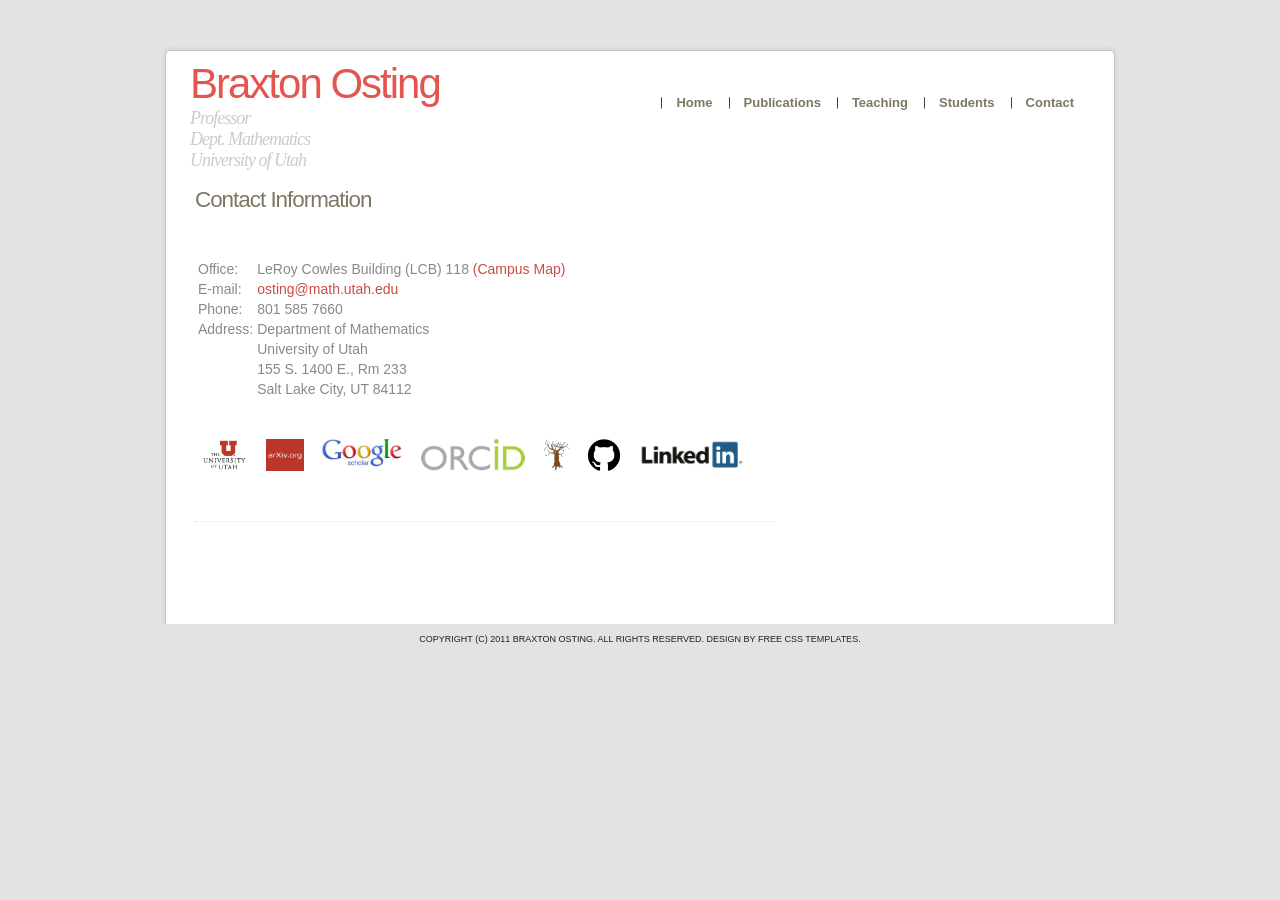
==== contact.html @ c894a463 "Add files via upload" ====
<!DOCTYPE html PUBLIC "-//W3C//DTD XHTML 1.0 Strict//EN" "http://www.w3.org/TR/xhtml1/DTD/xhtml1-strict.dtd">
<!--
Design by Free CSS Templates
http://www.freecsstemplates.org
Released for free under a Creative Commons Attribution 2.5 License

Name       : Plain & Clean

Description: A two-column, fixed-width design with dark color scheme.
Version    : 1.0
Released   : 20111024
-->

<html xmlns="http://www.w3.org/1999/xhtml">
<head>
<meta name="keywords" content="" />
<meta name="description" content="" />
<meta http-equiv="content-type" content="text/html; charset=utf-8" />
<title>Braxton Osting</title>
<link href="style.css" rel="stylesheet" type="text/css" media="screen" />
<script>
	window.dataLayer = window.dataLayer || [];
	function gtag(){dataLayer.push(arguments);}
	gtag('js', new Date());
	gtag('config', 'G-1E0KVX8L3B');
  </script>
</head>

<body>
<div id="wrapper">
	<div id="header" class="container">
		<div id="logo">
			<h1><a>Braxton Osting</a></h1>
			<p> Professor
			<br> <a href="http://www.math.utah.edu/">Dept. Mathematics</a>
            <br> <a href="http://www.utah.edu/">University of Utah</a> </p>
		</div>
		<div id="menu">
			<ul>
				<li><a href="index.html">Home</a></li>
				<!-- <li><a href="research.html">Research</a></li> -->
				<li><a href="pub.html">Publications</a></li>
				<!-- <li><a href="code.html">Code</a></li> -->
        <li><a href="teaching.html">Teaching</a></li>
        <li><a href="students.html">Students</a></li>
				<li class="current_page_item"><a href="contact.html">Contact</a></li>
			</ul>
		</div>
	</div>
	<!-- end #header -->

	<div id="page" class="container">
		<div id="content">
			<div class="post">
				<h3 class="title"><a>Contact Information</a></h3>
				<div style="clear: both;">&nbsp;</div>
				<div class="entry">
					<p>
                    <table style="border-width: 1.5em; margin-top: 1em">
                    <col width="15%"><col width="85%">
                    <tr><td class=location>Office:   <td> LeRoy Cowles Building (LCB) 118 <a href="http://map.utah.edu/?buildingnumber=13"> (Campus Map)</a>
                    <tr><td class=location>E-mail:   <td> <a href="mailto:osting@math.utah.edu">osting@math.utah.edu</a>
                    <tr><td class=location>Phone:    <td>801 585 7660
                    <tr><td class=location>Address:  <td>Department of Mathematics
                    <tr><td class=location>         <td>University of Utah
                    <tr><td class=location>         <td>155 S. 1400 E., Rm 233
                    <tr><td class=location>         <td>Salt Lake City, UT 84112
                    </table>

                <br> <br>
                <p>
                <a href="http://faculty.utah.edu/u0138878-Braxton_Osting/research/index.hml">
                <img src="logos/UU.png" height="32" style="padding:1ex;"> </a>
  				<a href="http://arxiv.org/a/osting_b_1 ">
                <img src="logos/arxiv.png" height="32" style="padding:1ex;"> </a>
                <a href="http://scholar.google.com/citations?user=NiE97roAAAAJ&hl=en">
                <img src="logos/gscholar.jpeg" height="32" style="padding:1ex;"> </a>
                <a href="https://orcid.org/0000-0002-4123-9048">
                <img src="logos/orcid.png" height="32" style="padding:1ex;"> </a>
                <a href="http://genealogy.math.ndsu.nodak.edu/id.php?id=152676">
                <img src="logos/mathgene.png" height="32" style="padding:1ex;"> </a>
                <a href="https://github.com/braxtonosting">
                <img src="logos/github.png" height="32" style="padding:1ex;"> </a>
                <a href="http://www.linkedin.com/pub/braxton-osting/24/b80/179">
                <img src="logos/linkedin.png" height="32" style="padding:1ex;"> </a>


                <!--
            	<img src="logos/ResearchGate.png" height="32" style="padding:1ex;"> </a>
                <a href="http://www.researchgate.net/profile/Braxton_Osting">
                -->

                </p>

				</div>
			</div>

			<div style="clear: both;">&nbsp;</div>
		</div>

		<!-- end #content -->

		<div style="clear: both;">&nbsp;</div>
	</div>
	<!-- end #page -->
</div>

<div id="footer">
	<p>Copyright (c) 2011 Braxton Osting. All rights reserved. Design by <a href="http://www.freecsstemplates.org/">Free CSS Templates</a>.</p>
</div>
<!-- end #footer -->
</body>
</html>
---- style.css ----
/*
Design by Free CSS Templates
http://www.freecsstemplates.org
Released for free under a Creative Commons Attribution 2.5 License
*/

body {
	margin: 0;
	padding: 0;
	background: #E3E3E3;
	font-family: Arial, Helvetica, sans-serif;
	font-size: 14px;
	color: #8A8985;
}

h1, h2, h3 {
	margin: 0;
	padding: 0;
	font-weight: normal;
	color: #810988;
}

h1 {
	font-size: 2em;
}

h2 {
	font-size: 2.8em;
}

h3 {
	font-size: 1.6em;
}

p, ul, ol {
	margin-top: 0;
	line-height: 180%;
}

ul, ol {
}

a {
	text-decoration: none;
	color: #CA4C44;
}

a:hover {
}

#wrapper {
	margin: 0 auto;
	padding: 0;
}

.container {
	width: 1000px;
	margin: 0px auto;
}

/* Header */

#header {
	width: 900px;
	height: 150px;
	margin: 0 auto;
	padding: 0px 50px;
	background: url(images/img01.jpg) no-repeat left top;
}

/* Logo */

#logo {
	float: left;
	width: 320px;
	margin: 0;
	padding: 0;
	color: #000000;
}

#logo h1, #logo p {
}

#logo h1 {
	padding: 60px 0px 0px 0px;
	letter-spacing: -2px;
	/*text-transform: lowercase;*/
	font-size: 3.0em;
	background: redc;
}

#logo p {
	margin: 0;
	padding: 0px 0 0 0px;
	letter-spacing: -1px;
	font: normal 18px Georgia, "Times New Roman", Times, serif;
	font-style: italic;
	color: #CCCCC4;
} 

#logo p a {
	color: #CCCCC4;
}

#logo a {
	border: none;
	background: none;
	text-decoration: none;
	color: #E3564F;
}

/* Splash */

#splash {
	height: 300px;
}


/* Search */

#search {
	float: right;
	width: 280px;
	height: 60px;
	padding: 20px 0px 0px 0px;
}

#search form {
	height: 41px;
	margin: 0;
	padding: 10px 0 0 20px;
}

#search fieldset {
	margin: 0;
	padding: 0;
	border: none;
}

#search-text {
	width: 170px;
	padding: 6px 5px 2px 5px;
	border: 1px solid #DEDEDE;
	background: #FFFFFF;
	text-transform: lowercase;
	font: normal 11px Arial, Helvetica, sans-serif;
	color: #5D781D;
}

#search-submit {
	width: 50px;
	height: 22px;
	border: none;
	background: #B9B9B9;
	color: #000000;
}

/* Menu */

#menu {
	float: right;
	width: 500px;
	height: 90px;
	margin: 0 auto;
	padding: 0;
}

#menu ul {
	float: right;
	margin: 0;
	padding: 85px 0px 0px 0px;
	list-style: none;
	line-height: normal;
}

#menu li {
	float: left;
}

#menu a {
	display: block;
	margin-right: 1px;
	padding: 10px 15px 15px 15px;
	background: url(images/img06.gif) no-repeat left 12px;
	text-decoration: none;
	text-align: center;
	font-family: Arial, Helvetica, sans-serif;
	font-size: 13px;
	font-weight: bold;
	color: #7D7764;
	border: none;
}

#menu a:hover, #menu .current_page_item a {
	text-decoration: none;
}

#menu .current_page_item a {
}

/* Page */

#page {
	width: 890px;
	margin: 0 auto;
	padding: 30px 55px;
	background: url(images/img03.jpg) repeat-y left top;
}

/* Content */

#content {
	float: left;
	width: 580px;
	padding: 0px 0px 0px 0px;
}

.post {
	overflow: hidden;
	margin-bottom: 40px;
	border-bottom: 1px dotted #E7E2DC;
}

.post .title {
	height: 41px;
	padding: 7px 0px 0px 0px;
	letter-spacing: -1px;
}

.post .title a {
	border: none;
	/*text-transform: lowercase;*/
	color: #7D7764;
}

.post .meta {
	margin-bottom: 30px;
	padding: 0px;
	text-align: left;
	font-family: Arial, Helvetica, sans-serif;
	font-size: 13px;
	font-weight: bold;
}

.post .meta .date {
	float: left;
}

.post .meta .posted {
	float: right;
}

.post .meta a {
}

.post .entry {
	padding: 0px 0px 20px 0px;
	padding-bottom: 20px;
	text-align: justify;
}

.links {
	padding-top: 20px;
	margin-bottom: 30px;
}

.more {
	display: block;
	float: left;
	width: 88px;
	height: 25px;
	padding: 2px 0px 0px 0px;
	margin-right: 10px;
	background: url(images/img08.jpg) no-repeat left top;
	text-align: center;
	color: #FFFFFF;
}

.comments {
	display: block;
	float: left;
	width: 88px;
	height: 25px;
	padding: 2px 0px 0px 0px;
	background: url(images/img08.jpg) no-repeat left top;
	text-align: center;
	color: #FFFFFF;
}

/* Sidebar */

#sidebar {
	float: right;
	width: 280px;
	margin: 0px;
	padding: 0px 0px 0px 0px;
	color: #787878;
}

#sidebar ul {
	margin: 0;
	padding: 0;
	list-style: none;
}

#sidebar li {
	margin: 0;
	padding: 0;
}

#sidebar li ul {
	margin: 0px 0px;
	padding-bottom: 30px;
}

#sidebar li li {
	line-height: 35px;
	border-bottom: 1px dotted #E7E2DC;
	background: url(images/img02.jpg) no-repeat left 15px;
	margin: 0px 30px;
	border-left: none;
}

#sidebar li li span {
	display: block;
	margin-top: -20px;
	padding: 0;
	font-size: 11px;
	font-style: italic;
}

#sidebar li li a {
	padding: 0px 0px 0px 15px;
}

#sidebar h2 {
	height: 38px;
	padding-left: 30px;
	letter-spacing: -.5px;
	font-size: 1.8em;
	color: #7D7764;
}

#sidebar p {
	margin: 0 0px;
	padding: 0px 30px 20px 30px;
	text-align: justify;
}

#sidebar a {
	border: none;
}

#sidebar a:hover {
	text-decoration: underline;
}

/* Calendar */

#calendar {
}

#calendar_wrap {
	padding: 20px;
}

#calendar table {
	width: 100%;
}

#calendar tbody td {
	text-align: center;
}

#calendar #next {
	text-align: right;
}

/* Three Column Footer Content */

#footer-content {
	background: url(images/img04.jpg) repeat-y left top;
	color: #BFBFBF;
}

#footer-bg {
	overflow: hidden;
	width: 890px;
	padding: 30px 55px 50px 55px;
	background: url(images/img05.jpg) no-repeat left bottom;
}

#footer-content h2 {
	margin: 0px;
	padding: 0px 0px 20px 0px;
	letter-spacing: -1px;
	text-transform: lowercase;
	font-size: 26px;
	color: #FFFFFF;
}

#footer-content ul {
	margin: 0px;
	padding: 0px 0px 0px 20px;
}

#footer-content a {
	color: #447ECF;
}

#column1 {
	float: left;
	width: 290px;
	margin-right: 30px;
}

#column2 {
	float: left;
	width: 280px;
}

#column3 {
	float: right;
	width: 260px;
}

/* Footer */

#footer {
	height: 50px;
	margin: 0 auto;
	padding: 0px 0 15px 0;
	font-family: Arial, Helvetica, sans-serif;
}

#footer p {
	margin: 0;
	padding-top: 10px;
	line-height: normal;
	font-size: 9px;
	text-transform: uppercase;
	text-align: center;
	color: #202020;
}

#footer a {
	color: #202020;
}

#marketing {
	overflow: hidden;
	margin-bottom: 30px;
	padding: 20px 0px 10px 0px;
	border-top: 1px solid #E3E3E3;
	border-bottom: 1px solid #E3E3E3;
}

#marketing .text1 {
	float: left;
	margin: 0px;
	padding: 0px;
	letter-spacing: -2px;
	text-transform: lowercase;
	font-size: 34px;
	color: #345E9B;
}

#marketing .text2 {
	float: right;
}

#marketing .text2 a {
	display: block;
	width: 252px;
	height: 38px;
	padding: 15px 0px 0px 0px;
	background: url(images/img07.jpg) no-repeat left top;
	letter-spacing: -2px;
	text-align: center;
	text-transform: lowercase;
	font-size: 30px;
	color: #FFFFFF;
}
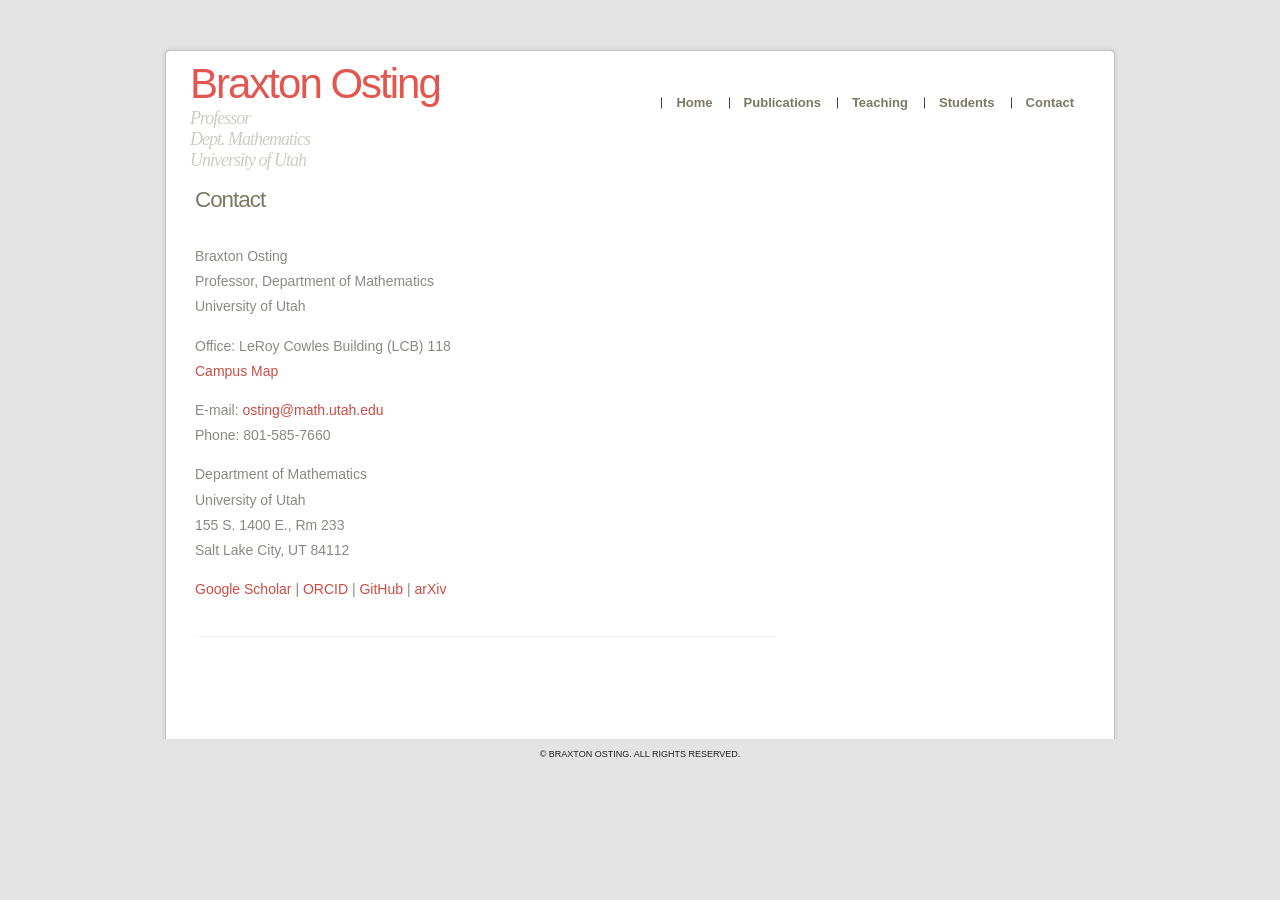
==== commit 05345c5b: "Update contact.html" ====
--- a/contact.html
+++ b/contact.html
@@ -1,48 +1,38 @@
 <!DOCTYPE html PUBLIC "-//W3C//DTD XHTML 1.0 Strict//EN" "http://www.w3.org/TR/xhtml1/DTD/xhtml1-strict.dtd">
-<!--
-Design by Free CSS Templates
-http://www.freecsstemplates.org
-Released for free under a Creative Commons Attribution 2.5 License
-
-Name       : Plain & Clean
-
-Description: A two-column, fixed-width design with dark color scheme.
-Version    : 1.0
-Released   : 20111024
--->
-
 <html xmlns="http://www.w3.org/1999/xhtml">
 <head>
-<meta name="keywords" content="" />
-<meta name="description" content="" />
 <meta http-equiv="content-type" content="text/html; charset=utf-8" />
-<title>Braxton Osting</title>
-<link href="style.css" rel="stylesheet" type="text/css" media="screen" />
-<script>
-	window.dataLayer = window.dataLayer || [];
-	function gtag(){dataLayer.push(arguments);}
-	gtag('js', new Date());
-	gtag('config', 'G-1E0KVX8L3B');
-  </script>
+<title>Contact | Braxton Osting</title>
+<meta name="viewport" content="width=device-width, initial-scale=1" />
+<meta name="description" content="Contact information for Braxton Osting, Professor of Mathematics at the University of Utah." />
+<link rel="canonical" href="https://braxtonosting.org/contact.html" />
+<link href="style.css" rel="stylesheet" media="screen" />
+
+<!-- Google tag (gtag.js) -->
+<script async src="https://www.googletagmanager.com/gtag/js?id=G-1E0KVX8L3B"></script>
+<script type="text/javascript">
+  window.dataLayer = window.dataLayer || [];
+  function gtag(){dataLayer.push(arguments);}
+  gtag('js', new Date());
+  gtag('config', 'G-1E0KVX8L3B');
+</script>
 </head>
 
 <body>
 <div id="wrapper">
 	<div id="header" class="container">
 		<div id="logo">
-			<h1><a>Braxton Osting</a></h1>
-			<p> Professor
-			<br> <a href="http://www.math.utah.edu/">Dept. Mathematics</a>
-            <br> <a href="http://www.utah.edu/">University of Utah</a> </p>
+			<h1><a href="index.html">Braxton Osting</a></h1>
+			<p>Professor
+			<br /> <a href="https://www.math.utah.edu/">Dept. Mathematics</a>
+            <br /> <a href="https://www.utah.edu/">University of Utah</a></p>
 		</div>
 		<div id="menu">
 			<ul>
 				<li><a href="index.html">Home</a></li>
-				<!-- <li><a href="research.html">Research</a></li> -->
 				<li><a href="pub.html">Publications</a></li>
-				<!-- <li><a href="code.html">Code</a></li> -->
-        <li><a href="teaching.html">Teaching</a></li>
-        <li><a href="students.html">Students</a></li>
+        		<li><a href="teaching.html">Teaching</a></li>
+        		<li><a href="students.html">Students</a></li>
 				<li class="current_page_item"><a href="contact.html">Contact</a></li>
 			</ul>
 		</div>
@@ -52,45 +42,41 @@
 	<div id="page" class="container">
 		<div id="content">
 			<div class="post">
-				<h3 class="title"><a>Contact Information</a></h3>
+				<h3 class="title"><a>Contact</a></h3>
 				<div style="clear: both;">&nbsp;</div>
 				<div class="entry">
+
 					<p>
-                    <table style="border-width: 1.5em; margin-top: 1em">
-                    <col width="15%"><col width="85%">
-                    <tr><td class=location>Office:   <td> LeRoy Cowles Building (LCB) 118 <a href="http://map.utah.edu/?buildingnumber=13"> (Campus Map)</a>
-                    <tr><td class=location>E-mail:   <td> <a href="mailto:osting@math.utah.edu">osting@math.utah.edu</a>
-                    <tr><td class=location>Phone:    <td>801 585 7660
-                    <tr><td class=location>Address:  <td>Department of Mathematics
-                    <tr><td class=location>         <td>University of Utah
-                    <tr><td class=location>         <td>155 S. 1400 E., Rm 233
-                    <tr><td class=location>         <td>Salt Lake City, UT 84112
-                    </table>
+					Braxton Osting<br />
+					Professor, Department of Mathematics<br />
+					University of Utah
+					</p>
 
-                <br> <br>
-                <p>
-                <a href="http://faculty.utah.edu/u0138878-Braxton_Osting/research/index.hml">
-                <img src="logos/UU.png" height="32" style="padding:1ex;"> </a>
-  				<a href="http://arxiv.org/a/osting_b_1 ">
-                <img src="logos/arxiv.png" height="32" style="padding:1ex;"> </a>
-                <a href="http://scholar.google.com/citations?user=NiE97roAAAAJ&hl=en">
-                <img src="logos/gscholar.jpeg" height="32" style="padding:1ex;"> </a>
-                <a href="https://orcid.org/0000-0002-4123-9048">
-                <img src="logos/orcid.png" height="32" style="padding:1ex;"> </a>
-                <a href="http://genealogy.math.ndsu.nodak.edu/id.php?id=152676">
-                <img src="logos/mathgene.png" height="32" style="padding:1ex;"> </a>
-                <a href="https://github.com/braxtonosting">
-                <img src="logos/github.png" height="32" style="padding:1ex;"> </a>
-                <a href="http://www.linkedin.com/pub/braxton-osting/24/b80/179">
-                <img src="logos/linkedin.png" height="32" style="padding:1ex;"> </a>
+					<p>
+					Office: LeRoy Cowles Building (LCB) 118
+					<br />
+					<a href="https://map.utah.edu/?buildingnumber=13">Campus Map</a>
+					</p>
 
+					<p>
+					E-mail: <a href="mailto:osting@math.utah.edu">osting@math.utah.edu</a>
+					<br />
+					Phone: 801-585-7660
+					</p>
 
-                <!--
-            	<img src="logos/ResearchGate.png" height="32" style="padding:1ex;"> </a>
-                <a href="http://www.researchgate.net/profile/Braxton_Osting">
-                -->
+					<p>
+					Department of Mathematics<br />
+					University of Utah<br />
+					155 S. 1400 E., Rm 233<br />
+					Salt Lake City, UT 84112
+					</p>
 
-                </p>
+					<p>
+						<a href="https://scholar.google.com/citations?user=NiE97roAAAAJ&hl=en">Google Scholar</a> |
+						<a href="https://orcid.org/0000-0002-4123-9048">ORCID</a> |
+						<a href="https://github.com/braxtonosting">GitHub</a> |
+						<a href="https://arxiv.org/a/osting_b_1.html">arXiv</a>
+					</p>
 
 				</div>
 			</div>
@@ -98,15 +84,13 @@
 			<div style="clear: both;">&nbsp;</div>
 		</div>
 
-		<!-- end #content -->
-
 		<div style="clear: both;">&nbsp;</div>
 	</div>
 	<!-- end #page -->
 </div>
 
 <div id="footer">
-	<p>Copyright (c) 2011 Braxton Osting. All rights reserved. Design by <a href="http://www.freecsstemplates.org/">Free CSS Templates</a>.</p>
+	<p>&copy; Braxton Osting. All rights reserved.</p>
 </div>
 <!-- end #footer -->
 </body>
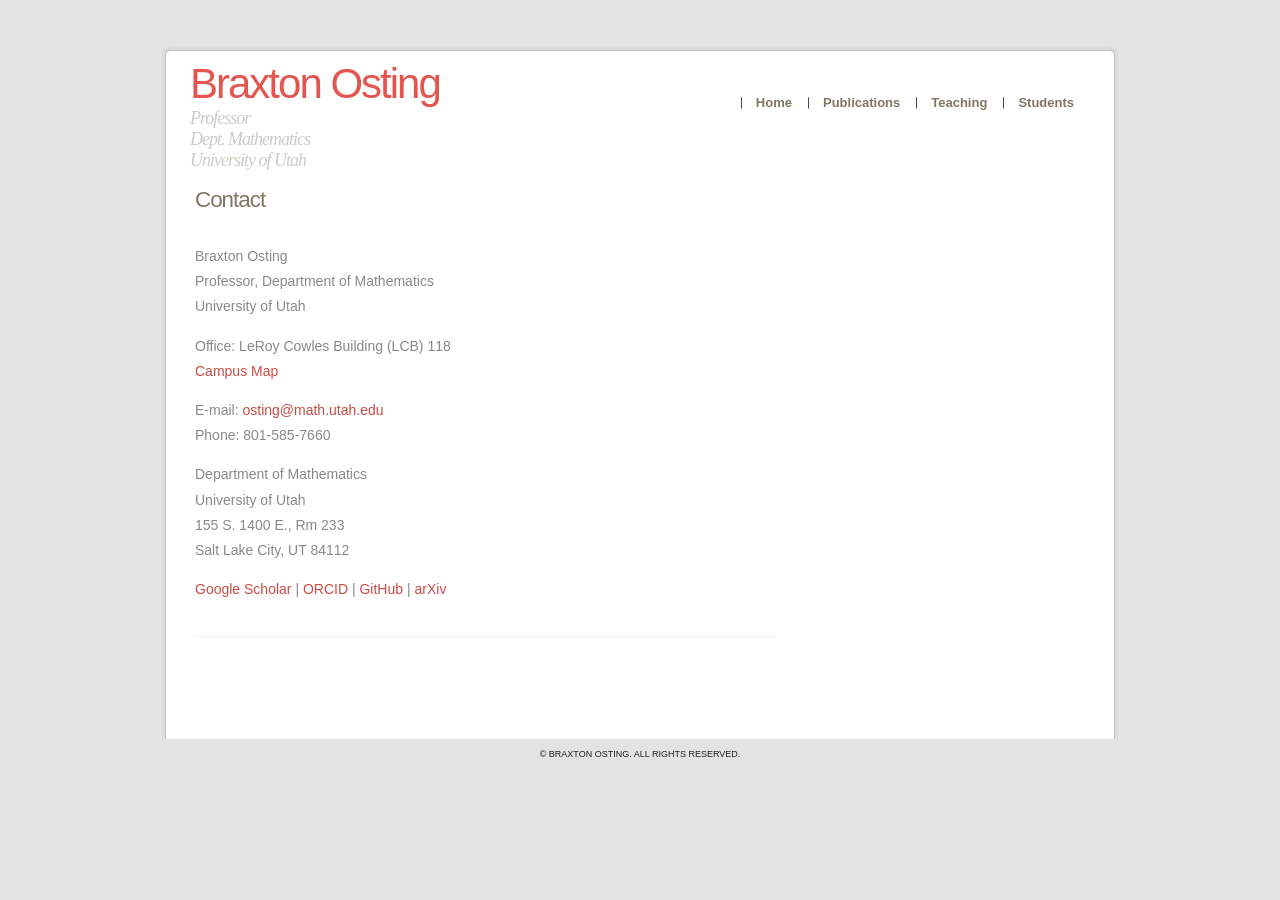
==== commit 7d44f3b7: "Update contact.html" ====
--- a/contact.html
+++ b/contact.html
@@ -33,7 +33,6 @@
 				<li><a href="pub.html">Publications</a></li>
         		<li><a href="teaching.html">Teaching</a></li>
         		<li><a href="students.html">Students</a></li>
-				<li class="current_page_item"><a href="contact.html">Contact</a></li>
 			</ul>
 		</div>
 	</div>
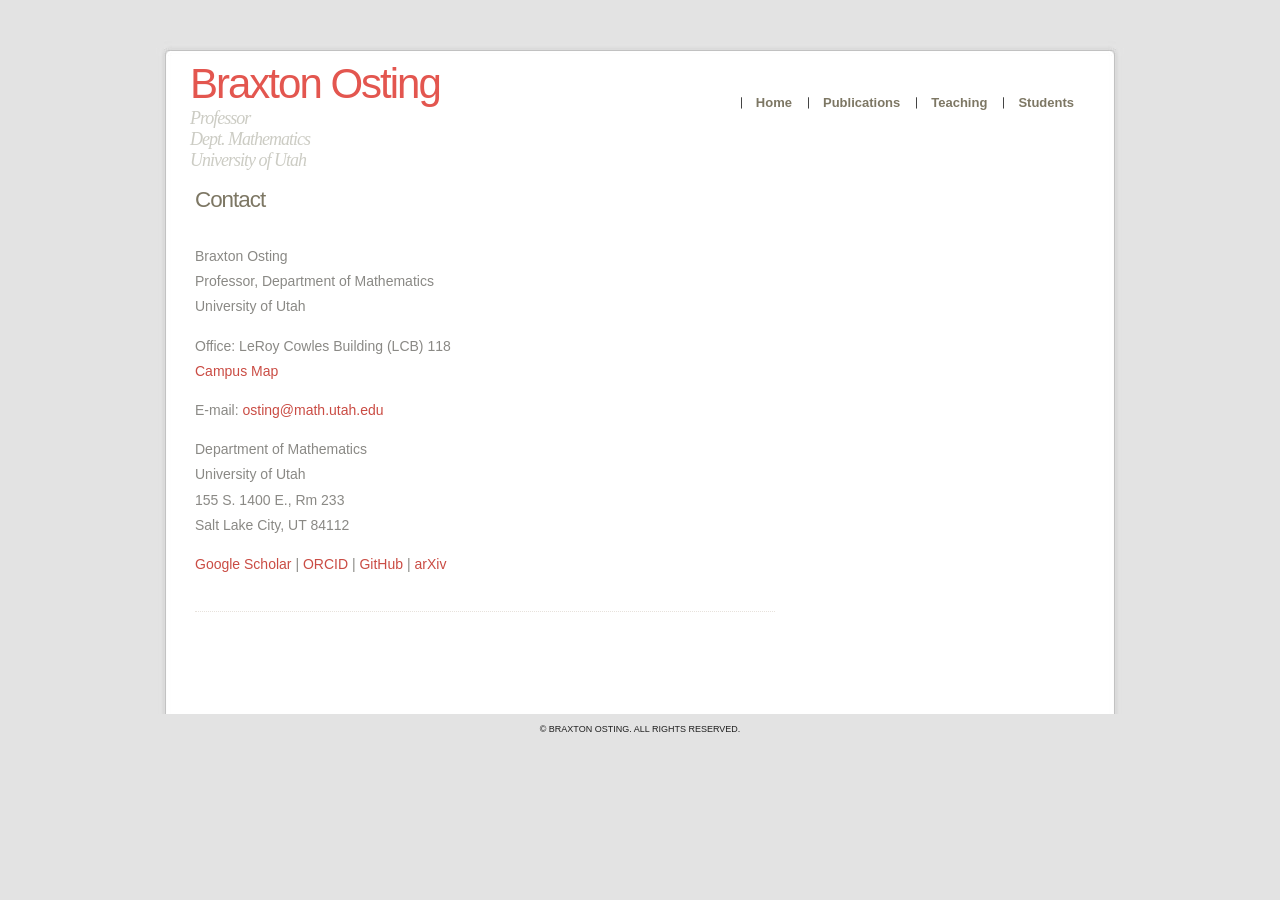
==== commit 6e97b5d6: "Update contact.html" ====
--- a/contact.html
+++ b/contact.html
@@ -59,8 +59,6 @@
 
 					<p>
 					E-mail: <a href="mailto:osting@math.utah.edu">osting@math.utah.edu</a>
-					<br />
-					Phone: 801-585-7660
 					</p>
 
 					<p>
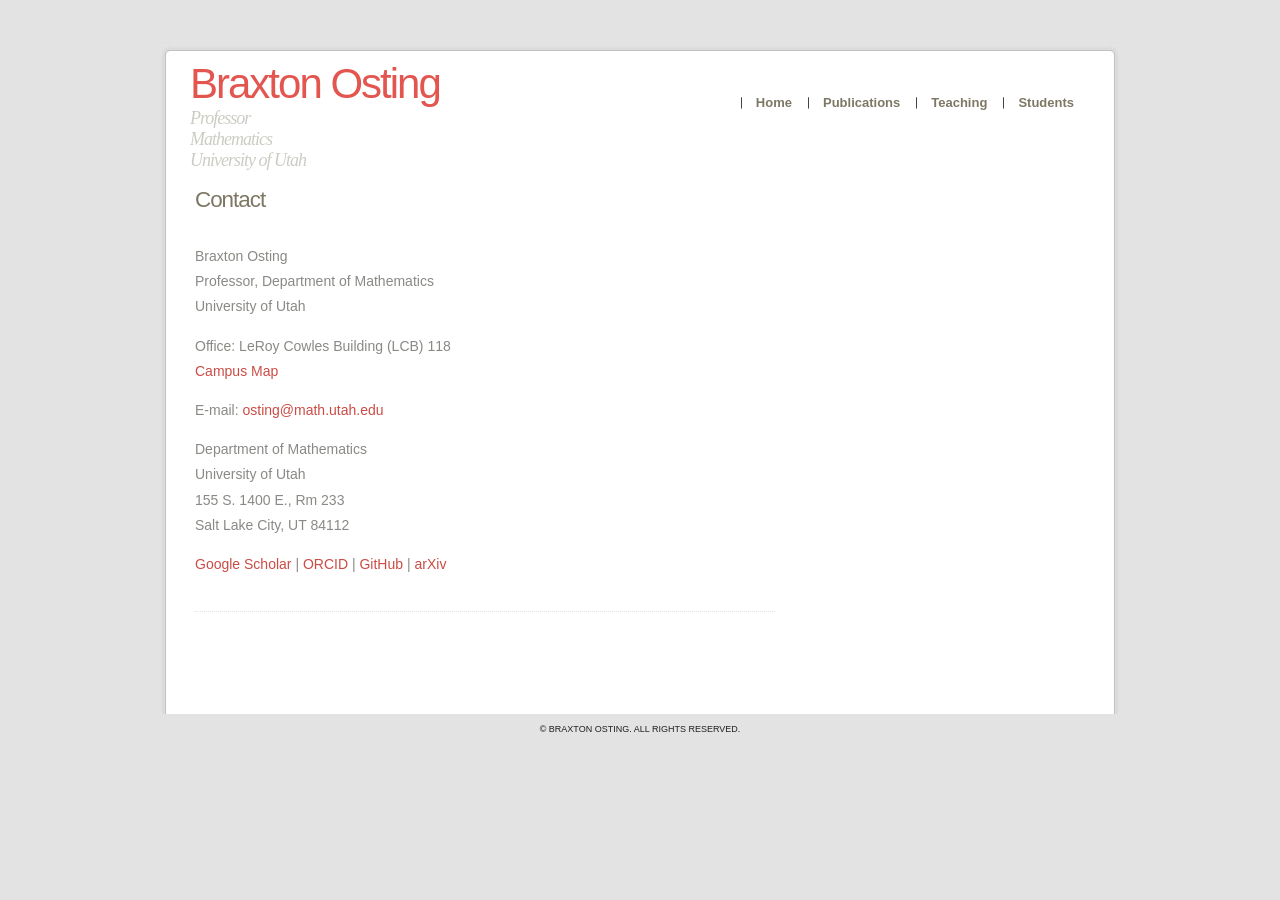
==== commit 8a7e6ac3: "Update contact.html" ====
--- a/contact.html
+++ b/contact.html
@@ -24,7 +24,7 @@
 		<div id="logo">
 			<h1><a href="index.html">Braxton Osting</a></h1>
 			<p>Professor
-			<br /> <a href="https://www.math.utah.edu/">Dept. Mathematics</a>
+			<br /> <a href="https://www.math.utah.edu/">Mathematics</a>
             <br /> <a href="https://www.utah.edu/">University of Utah</a></p>
 		</div>
 		<div id="menu">
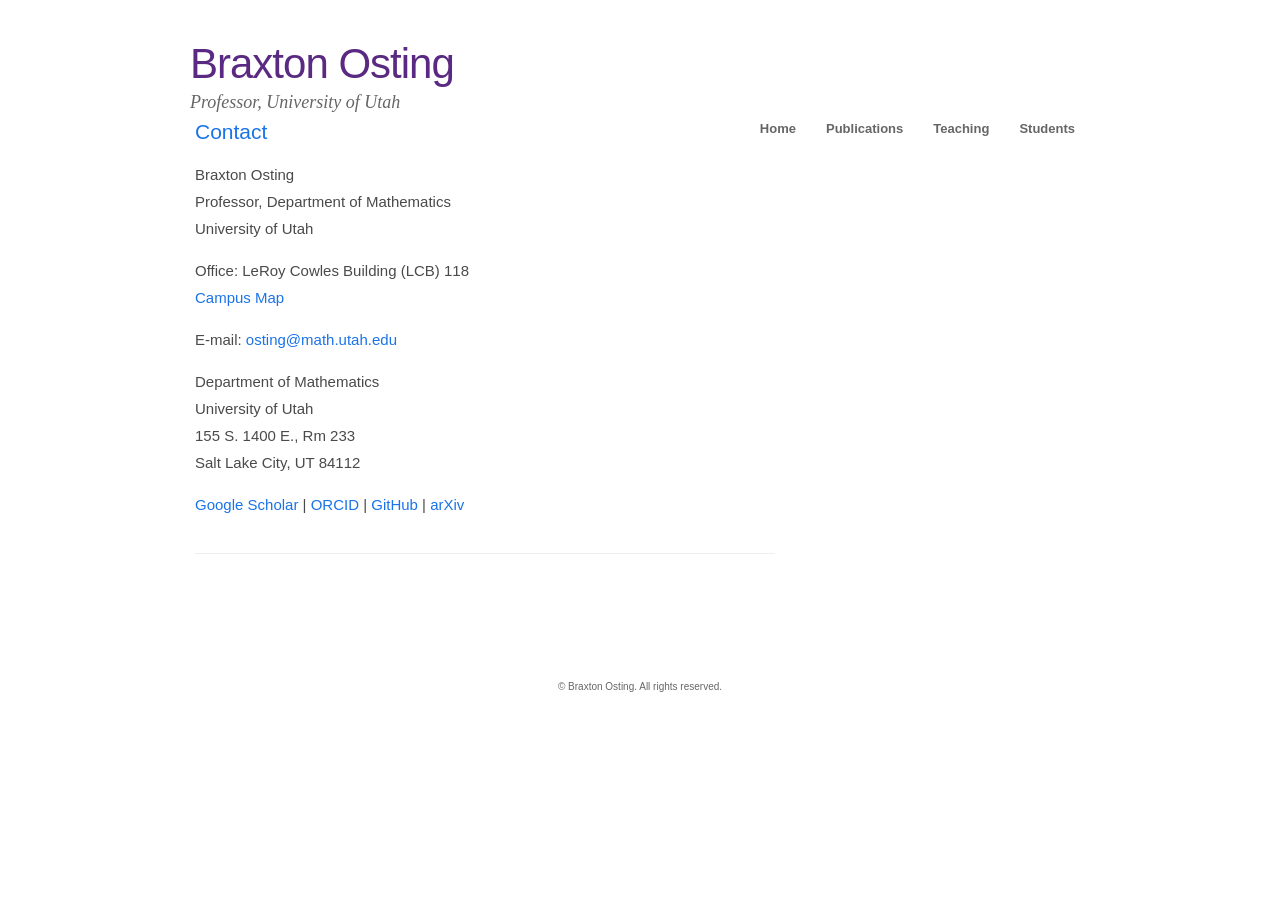
==== commit 4442873f: "Update contact.html" ====
--- a/contact.html
+++ b/contact.html
@@ -23,9 +23,7 @@
 	<div id="header" class="container">
 		<div id="logo">
 			<h1><a href="index.html">Braxton Osting</a></h1>
-			<p>Professor
-			<br /> <a href="https://www.math.utah.edu/">Mathematics</a>
-            <br /> <a href="https://www.utah.edu/">University of Utah</a></p>
+			<p>Professor, <a href="https://www.math.utah.edu/">University of Utah</a></p>
 		</div>
 		<div id="menu">
 			<ul>
--- a/style.css
+++ b/style.css
@@ -1,52 +1,35 @@
-
-/*
-Design by Free CSS Templates
-http://www.freecsstemplates.org
-Released for free under a Creative Commons Attribution 2.5 License
-*/
-
 body {
 	margin: 0;
 	padding: 0;
-	background: #E3E3E3;
+	background: #ffffff;
 	font-family: Arial, Helvetica, sans-serif;
-	font-size: 14px;
-	color: #8A8985;
+	font-size: 15px;
+	color: #4a4a4a;
 }
 
 h1, h2, h3 {
 	margin: 0;
 	padding: 0;
 	font-weight: normal;
-	color: #810988;
+	color: #5a2a83;
 }
 
-h1 {
-	font-size: 2em;
-}
-
-h2 {
-	font-size: 2.8em;
-}
-
-h3 {
-	font-size: 1.6em;
-}
+h1 { font-size: 2.4em; }
+h2 { font-size: 2.4em; }
+h3 { font-size: 1.4em; }
 
 p, ul, ol {
 	margin-top: 0;
 	line-height: 180%;
 }
 
-ul, ol {
-}
-
 a {
 	text-decoration: none;
-	color: #CA4C44;
+	color: #1a73e8;
 }
 
 a:hover {
+	text-decoration: underline;
 }
 
 #wrapper {
@@ -56,17 +39,16 @@
 
 .container {
 	width: 1000px;
-	margin: 0px auto;
+	margin: 0 auto;
 }
 
 /* Header */
 
 #header {
 	width: 900px;
-	height: 150px;
 	margin: 0 auto;
-	padding: 0px 50px;
-	background: url(images/img01.jpg) no-repeat left top;
+	padding: 20px 50px 10px 50px;
+	background: none;
 }
 
 /* Logo */
@@ -79,81 +61,29 @@
 	color: #000000;
 }
 
-#logo h1, #logo p {
-}
-
 #logo h1 {
-	padding: 60px 0px 0px 0px;
-	letter-spacing: -2px;
-	/*text-transform: lowercase;*/
-	font-size: 3.0em;
-	background: redc;
+	padding: 20px 0px 0px 0px;
+	letter-spacing: -1px;
+	font-size: 2.8em;
 }
 
 #logo p {
 	margin: 0;
-	padding: 0px 0 0 0px;
-	letter-spacing: -1px;
+	padding: 4px 0 0 0px;
 	font: normal 18px Georgia, "Times New Roman", Times, serif;
 	font-style: italic;
-	color: #CCCCC4;
-} 
+	color: #666666;
+}
 
 #logo p a {
-	color: #CCCCC4;
+	color: #666666;
 }
 
 #logo a {
 	border: none;
 	background: none;
 	text-decoration: none;
-	color: #E3564F;
-}
-
-/* Splash */
-
-#splash {
-	height: 300px;
-}
-
-
-/* Search */
-
-#search {
-	float: right;
-	width: 280px;
-	height: 60px;
-	padding: 20px 0px 0px 0px;
-}
-
-#search form {
-	height: 41px;
-	margin: 0;
-	padding: 10px 0 0 20px;
-}
-
-#search fieldset {
-	margin: 0;
-	padding: 0;
-	border: none;
-}
-
-#search-text {
-	width: 170px;
-	padding: 6px 5px 2px 5px;
-	border: 1px solid #DEDEDE;
-	background: #FFFFFF;
-	text-transform: lowercase;
-	font: normal 11px Arial, Helvetica, sans-serif;
-	color: #5D781D;
-}
-
-#search-submit {
-	width: 50px;
-	height: 22px;
-	border: none;
-	background: #B9B9B9;
-	color: #000000;
+	color: #5a2a83;
 }
 
 /* Menu */
@@ -162,8 +92,6 @@
 	float: right;
 	width: 500px;
 	height: 90px;
-	margin: 0 auto;
-	padding: 0;
 }
 
 #menu ul {
@@ -171,7 +99,6 @@
 	margin: 0;
 	padding: 85px 0px 0px 0px;
 	list-style: none;
-	line-height: normal;
 }
 
 #menu li {
@@ -180,23 +107,16 @@
 
 #menu a {
 	display: block;
-	margin-right: 1px;
 	padding: 10px 15px 15px 15px;
-	background: url(images/img06.gif) no-repeat left 12px;
-	text-decoration: none;
 	text-align: center;
-	font-family: Arial, Helvetica, sans-serif;
 	font-size: 13px;
 	font-weight: bold;
-	color: #7D7764;
-	border: none;
+	color: #666666;
 }
 
-#menu a:hover, #menu .current_page_item a {
-	text-decoration: none;
-}
-
+#menu a:hover, 
 #menu .current_page_item a {
+	color: #111111;
 }
 
 /* Page */
@@ -205,7 +125,6 @@
 	width: 890px;
 	margin: 0 auto;
 	padding: 30px 55px;
-	background: url(images/img03.jpg) repeat-y left top;
 }
 
 /* Content */
@@ -213,79 +132,21 @@
 #content {
 	float: left;
 	width: 580px;
-	padding: 0px 0px 0px 0px;
 }
 
 .post {
 	overflow: hidden;
 	margin-bottom: 40px;
-	border-bottom: 1px dotted #E7E2DC;
+	border-bottom: 1px solid #eeeeee;
 }
 
 .post .title {
-	height: 41px;
 	padding: 7px 0px 0px 0px;
-	letter-spacing: -1px;
-}
-
-.post .title a {
-	border: none;
-	/*text-transform: lowercase;*/
-	color: #7D7764;
-}
-
-.post .meta {
-	margin-bottom: 30px;
-	padding: 0px;
-	text-align: left;
-	font-family: Arial, Helvetica, sans-serif;
-	font-size: 13px;
-	font-weight: bold;
-}
-
-.post .meta .date {
-	float: left;
-}
-
-.post .meta .posted {
-	float: right;
-}
-
-.post .meta a {
 }
 
 .post .entry {
 	padding: 0px 0px 20px 0px;
-	padding-bottom: 20px;
-	text-align: justify;
-}
-
-.links {
-	padding-top: 20px;
-	margin-bottom: 30px;
-}
-
-.more {
-	display: block;
-	float: left;
-	width: 88px;
-	height: 25px;
-	padding: 2px 0px 0px 0px;
-	margin-right: 10px;
-	background: url(images/img08.jpg) no-repeat left top;
-	text-align: center;
-	color: #FFFFFF;
-}
-
-.comments {
-	display: block;
-	float: left;
-	width: 88px;
-	height: 25px;
-	padding: 2px 0px 0px 0px;
-	background: url(images/img08.jpg) no-repeat left top;
-	text-align: center;
-	color: #FFFFFF;
+	text-align: left;
 }
 
 /* Sidebar */
@@ -293,9 +154,7 @@
 #sidebar {
 	float: right;
 	width: 280px;
-	margin: 0px;
-	padding: 0px 0px 0px 0px;
-	color: #787878;
+	color: #666666;
 }
 
 #sidebar ul {
@@ -304,181 +163,21 @@
 	list-style: none;
 }
 
-#sidebar li {
-	margin: 0;
-	padding: 0;
-}
-
-#sidebar li ul {
-	margin: 0px 0px;
-	padding-bottom: 30px;
-}
-
-#sidebar li li {
-	line-height: 35px;
-	border-bottom: 1px dotted #E7E2DC;
-	background: url(images/img02.jpg) no-repeat left 15px;
-	margin: 0px 30px;
-	border-left: none;
-}
-
-#sidebar li li span {
-	display: block;
-	margin-top: -20px;
-	padding: 0;
-	font-size: 11px;
-	font-style: italic;
-}
-
-#sidebar li li a {
-	padding: 0px 0px 0px 15px;
-}
-
-#sidebar h2 {
-	height: 38px;
-	padding-left: 30px;
-	letter-spacing: -.5px;
-	font-size: 1.8em;
-	color: #7D7764;
-}
-
-#sidebar p {
-	margin: 0 0px;
-	padding: 0px 30px 20px 30px;
-	text-align: justify;
-}
-
-#sidebar a {
-	border: none;
-}
-
-#sidebar a:hover {
-	text-decoration: underline;
-}
-
-/* Calendar */
-
-#calendar {
-}
-
-#calendar_wrap {
-	padding: 20px;
-}
-
-#calendar table {
-	width: 100%;
-}
-
-#calendar tbody td {
-	text-align: center;
-}
-
-#calendar #next {
-	text-align: right;
-}
-
-/* Three Column Footer Content */
-
-#footer-content {
-	background: url(images/img04.jpg) repeat-y left top;
-	color: #BFBFBF;
-}
-
-#footer-bg {
-	overflow: hidden;
-	width: 890px;
-	padding: 30px 55px 50px 55px;
-	background: url(images/img05.jpg) no-repeat left bottom;
-}
-
-#footer-content h2 {
-	margin: 0px;
-	padding: 0px 0px 20px 0px;
-	letter-spacing: -1px;
-	text-transform: lowercase;
-	font-size: 26px;
-	color: #FFFFFF;
-}
-
-#footer-content ul {
-	margin: 0px;
-	padding: 0px 0px 0px 20px;
-}
-
-#footer-content a {
-	color: #447ECF;
-}
-
-#column1 {
-	float: left;
-	width: 290px;
-	margin-right: 30px;
-}
-
-#column2 {
-	float: left;
-	width: 280px;
-}
-
-#column3 {
-	float: right;
-	width: 260px;
+#sidebar img {
+	max-width: 100%;
+	height: auto;
+	border-radius: 4px;
 }
 
 /* Footer */
 
 #footer {
-	height: 50px;
 	margin: 0 auto;
-	padding: 0px 0 15px 0;
-	font-family: Arial, Helvetica, sans-serif;
+	padding: 20px 0;
 }
 
 #footer p {
-	margin: 0;
-	padding-top: 10px;
-	line-height: normal;
-	font-size: 9px;
-	text-transform: uppercase;
 	text-align: center;
-	color: #202020;
+	font-size: 10px;
+	color: #666666;
 }
-
-#footer a {
-	color: #202020;
-}
-
-#marketing {
-	overflow: hidden;
-	margin-bottom: 30px;
-	padding: 20px 0px 10px 0px;
-	border-top: 1px solid #E3E3E3;
-	border-bottom: 1px solid #E3E3E3;
-}
-
-#marketing .text1 {
-	float: left;
-	margin: 0px;
-	padding: 0px;
-	letter-spacing: -2px;
-	text-transform: lowercase;
-	font-size: 34px;
-	color: #345E9B;
-}
-
-#marketing .text2 {
-	float: right;
-}
-
-#marketing .text2 a {
-	display: block;
-	width: 252px;
-	height: 38px;
-	padding: 15px 0px 0px 0px;
-	background: url(images/img07.jpg) no-repeat left top;
-	letter-spacing: -2px;
-	text-align: center;
-	text-transform: lowercase;
-	font-size: 30px;
-	color: #FFFFFF;
-}
